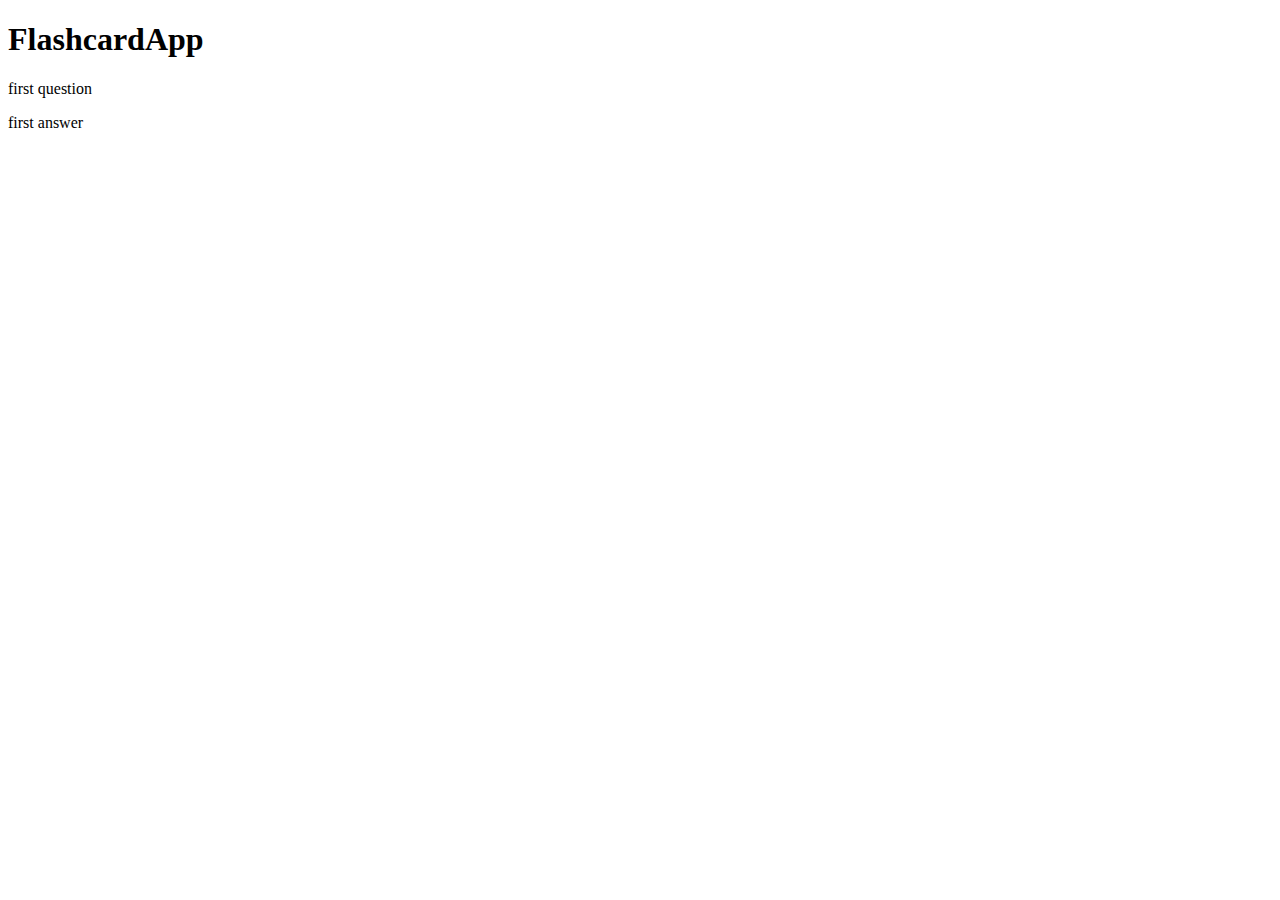
==== index.html @ 64b37a34 "paragraphs added" ====
<!DOCTYPE html>
<html>

<head>
  <meta charset="utf-8">
  <title>FlashcardApp</title>
</head>
<body>
<h1>FlashcardApp</h1>
<p id='flashcardQuestion'>first question</p>
<p id='flashcardAnswer'>first answer</p>
<script src="main.js">
</script>
</body>

</html>
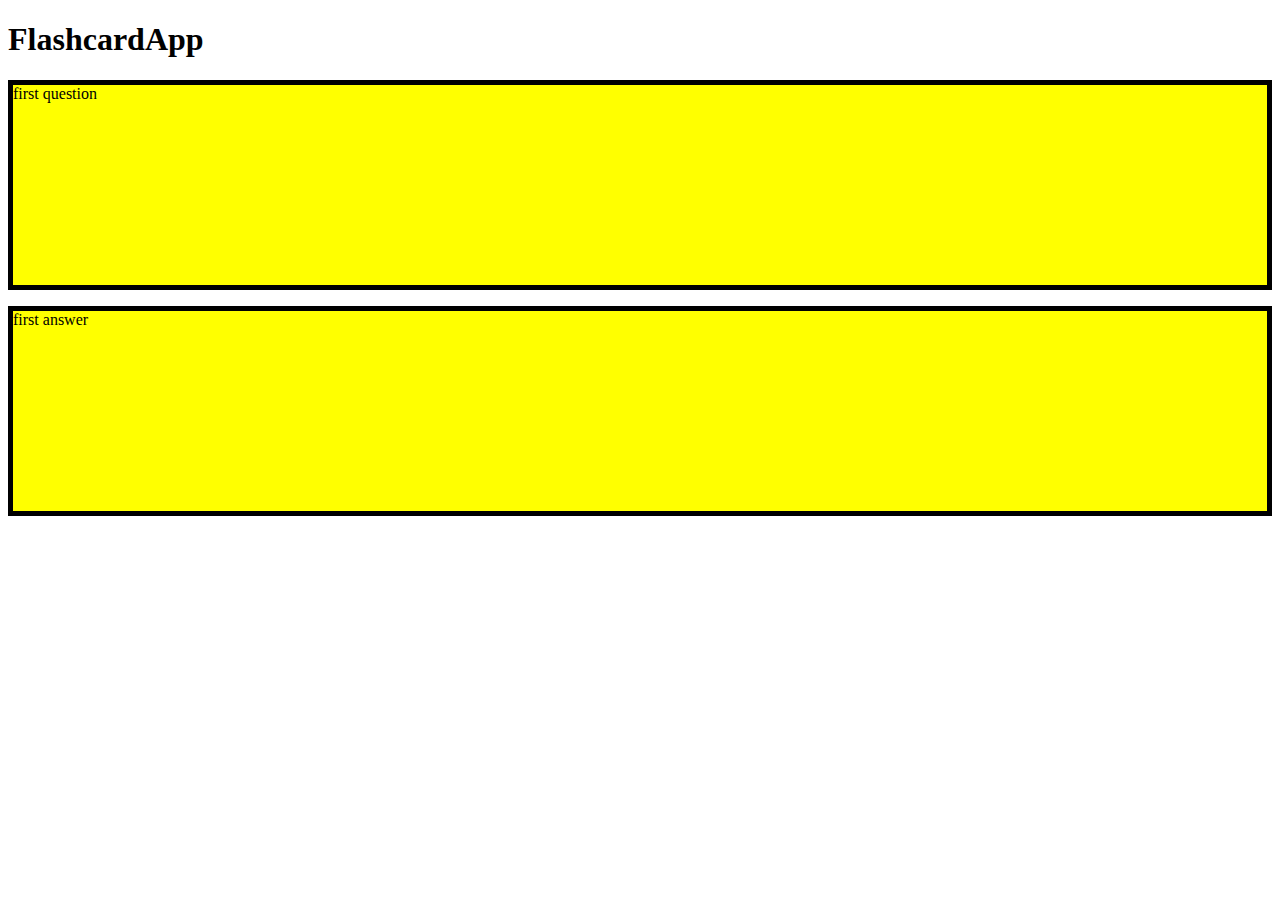
==== commit 106950d9: "adding boxes" ====
--- a/index.html
+++ b/index.html
@@ -4,6 +4,7 @@
 <head>
   <meta charset="utf-8">
   <title>FlashcardApp</title>
+  <link href="style.css" rel="stylesheet" type="text/css">
 </head>
 <body>
 <h1>FlashcardApp</h1>
--- a/style.css
+++ b/style.css
@@ -0,0 +1,7 @@
+p {
+  background-color: yellow;
+  height: 200px;
+  border-style: solid;
+  border-width: 5px;
+
+}
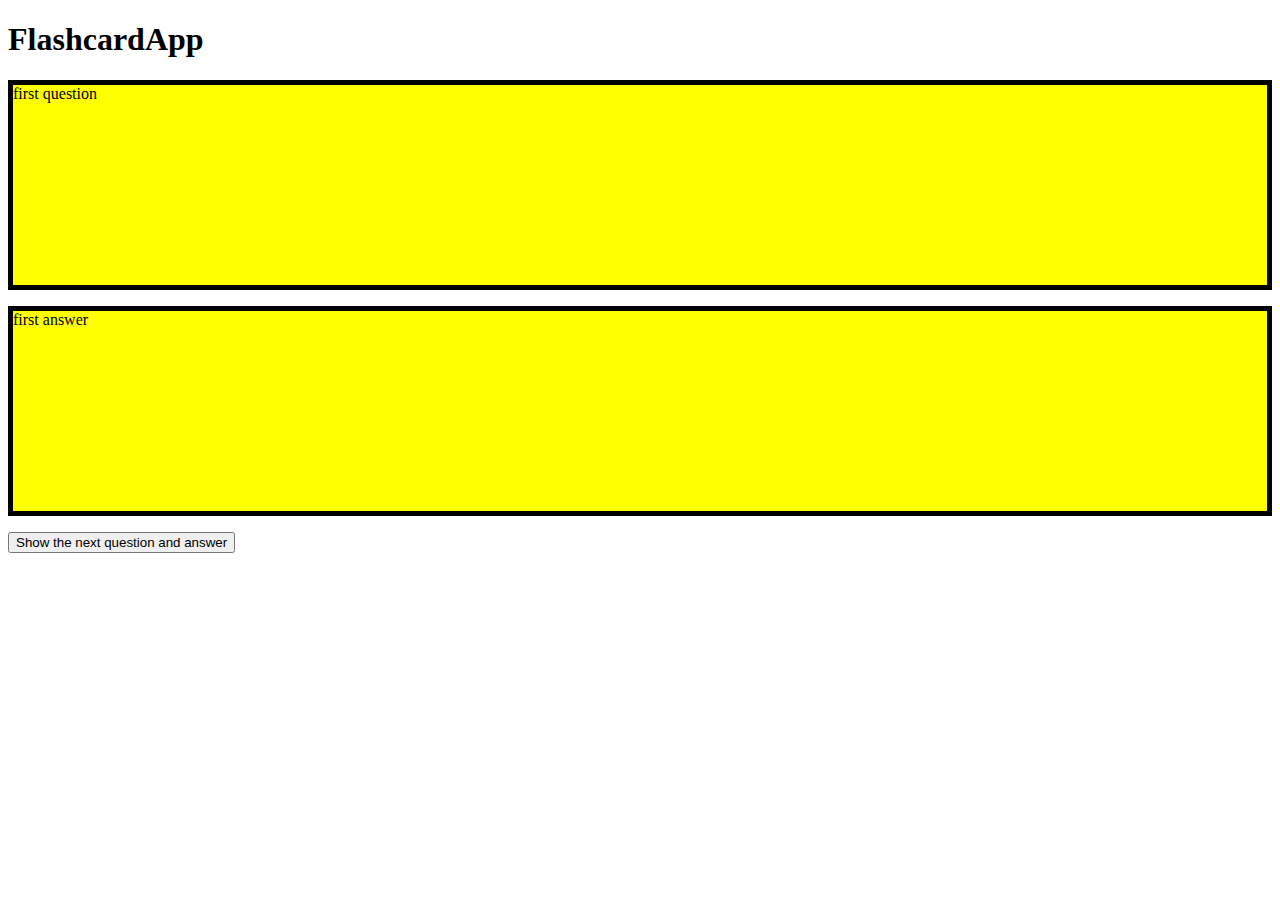
==== commit d4bf9c57: "added button" ====
--- a/index.html
+++ b/index.html
@@ -10,6 +10,7 @@
 <h1>FlashcardApp</h1>
 <p id='flashcardQuestion'>first question</p>
 <p id='flashcardAnswer'>first answer</p>
+<button id='nextFlashcard'>Show the next question and answer</button>
 <script src="main.js">
 </script>
 </body>
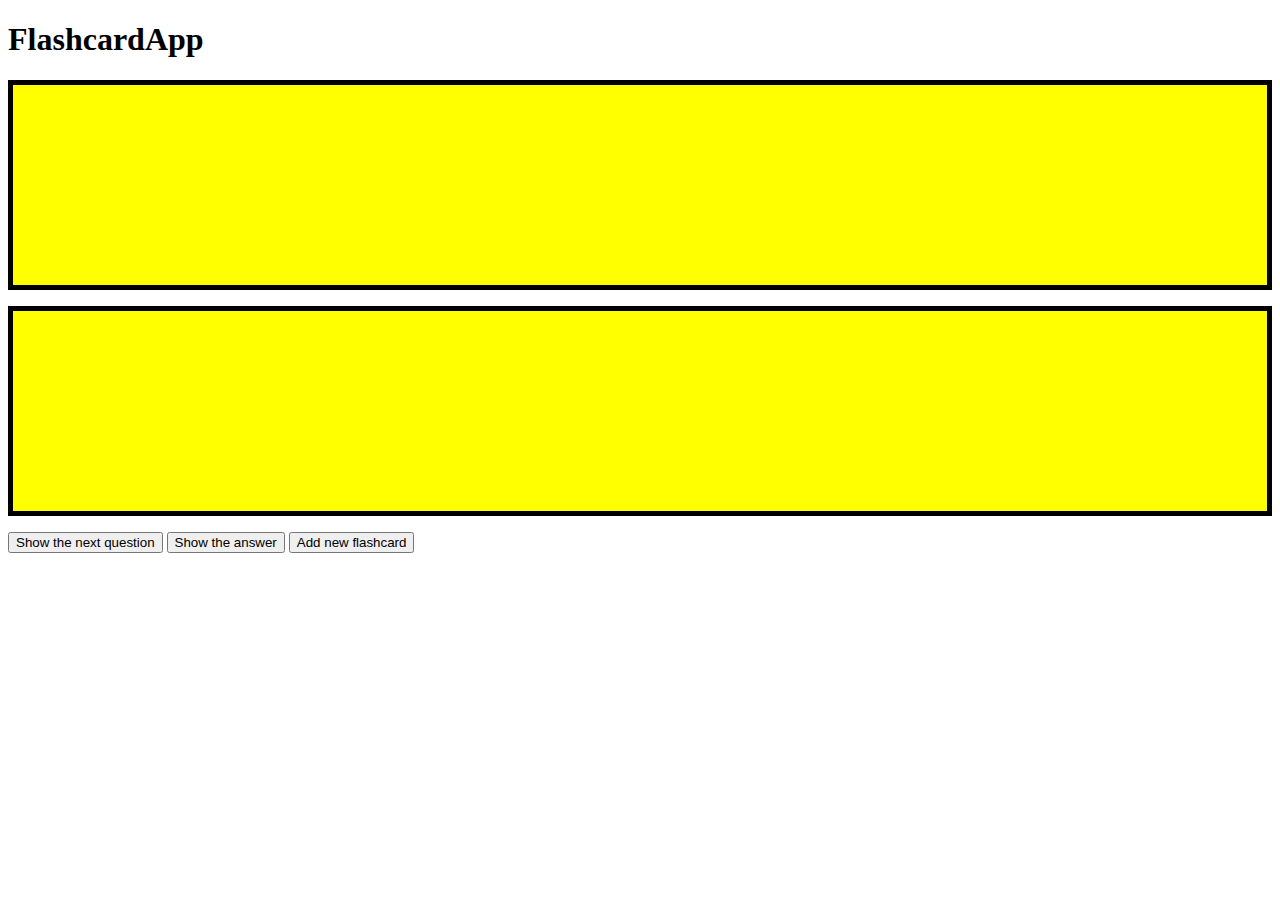
==== commit 6a81356b: "added page and buttons" ====
--- a/index.html
+++ b/index.html
@@ -8,9 +8,15 @@
 </head>
 <body>
 <h1>FlashcardApp</h1>
-<p id='flashcardQuestion'>first question</p>
-<p id='flashcardAnswer'>first answer</p>
-<button id='nextFlashcard'>Show the next question and answer</button>
+<p id='flashcardQuestion'></p>
+<p id='flashcardAnswer'></p>
+
+<div class="centerButton">
+  <button id='nextFlashcardQuestion'>Show the next question</button>
+  <button id='nextFlashcardAnswer'>Show the answer</button>
+  <button onclick="location.href='newflashcard.html'" type="button" id='addNewFlashcard'>Add new flashcard</button>
+</div>
+
 <script src="main.js">
 </script>
 </body>
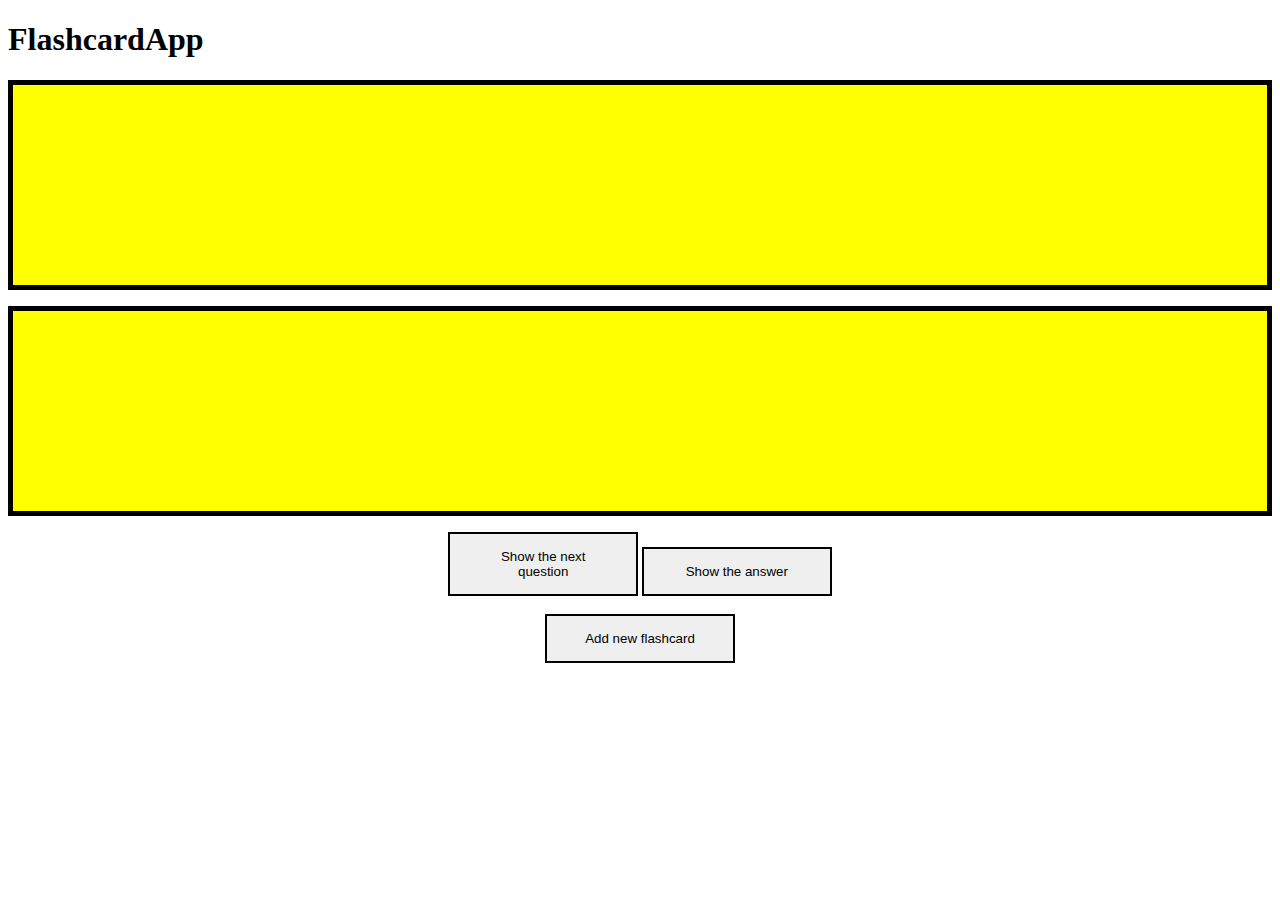
==== commit 141f8f83: "created second web page" ====
--- a/index.html
+++ b/index.html
@@ -14,6 +14,7 @@
 <div class="centerButton">
   <button id='nextFlashcardQuestion'>Show the next question</button>
   <button id='nextFlashcardAnswer'>Show the answer</button>
+  <br></br> 
   <button onclick="location.href='newflashcard.html'" type="button" id='addNewFlashcard'>Add new flashcard</button>
 </div>
 
--- a/style.css
+++ b/style.css
@@ -3,5 +3,26 @@
   height: 200px;
   border-style: solid;
   border-width: 5px;
+}
 
+input {
+  background-color: lightblue;
+  width: 100%;
+  height: 200px;
+  border-style: solid;
+  border-width: 5px;
+  font-size: 24px;
 }
+
+button {
+  padding: 15px 32px;
+  border: 2px solid;
+  width: 15%;
+}
+
+.centerButton {
+  text-align:center;
+}
+.centerButton2 {
+  text-align:center;
+}
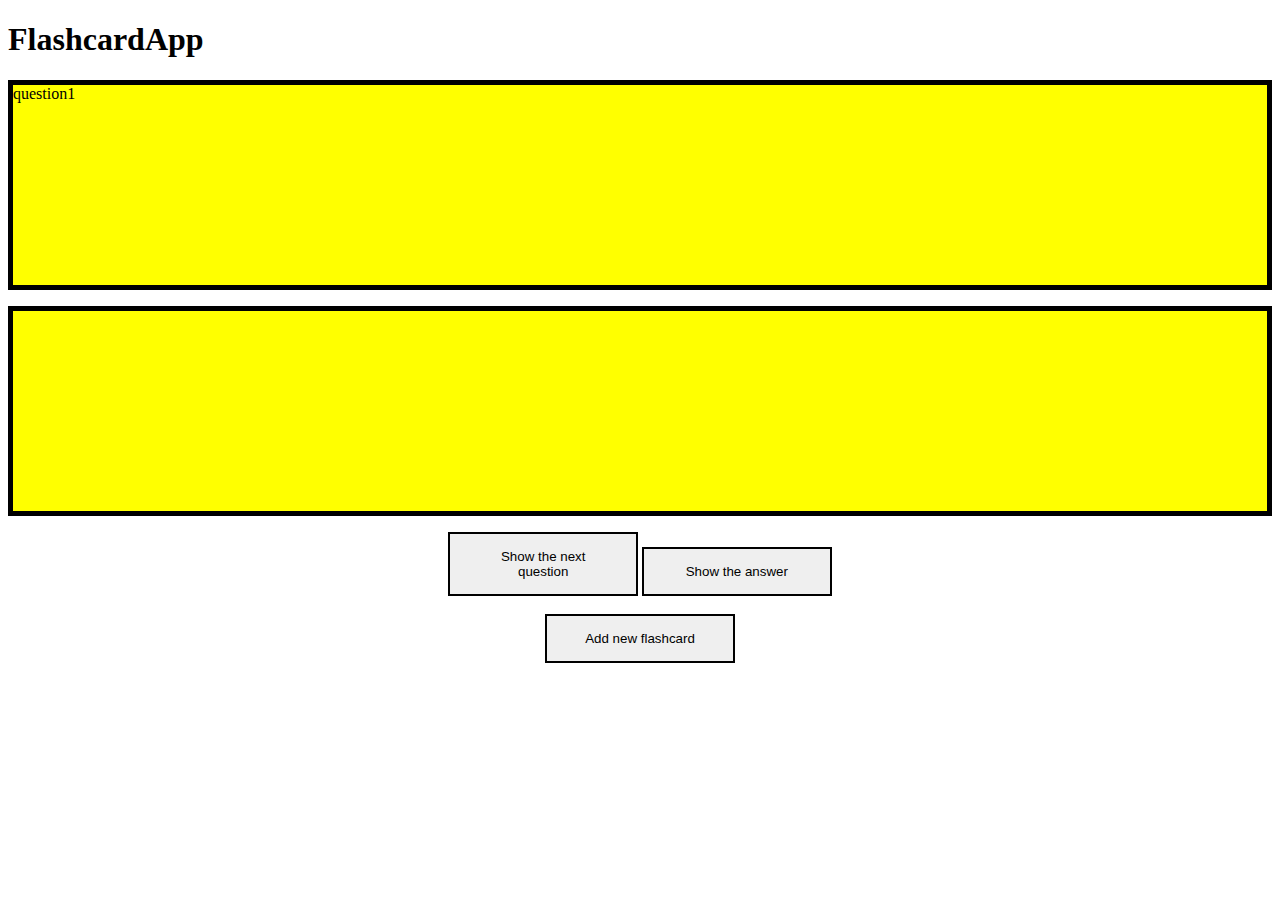
==== commit 5b8a1039: "save new flashcards" ====
--- a/index.html
+++ b/index.html
@@ -14,12 +14,11 @@
 <div class="centerButton">
   <button id='nextFlashcardQuestion'>Show the next question</button>
   <button id='nextFlashcardAnswer'>Show the answer</button>
-  <br></br> 
+  <br></br>
   <button onclick="location.href='newflashcard.html'" type="button" id='addNewFlashcard'>Add new flashcard</button>
 </div>
-
-<script src="main.js">
-</script>
+<script src="global.js"></script>
+<script src="main.js"></script>
 </body>
 
 </html>
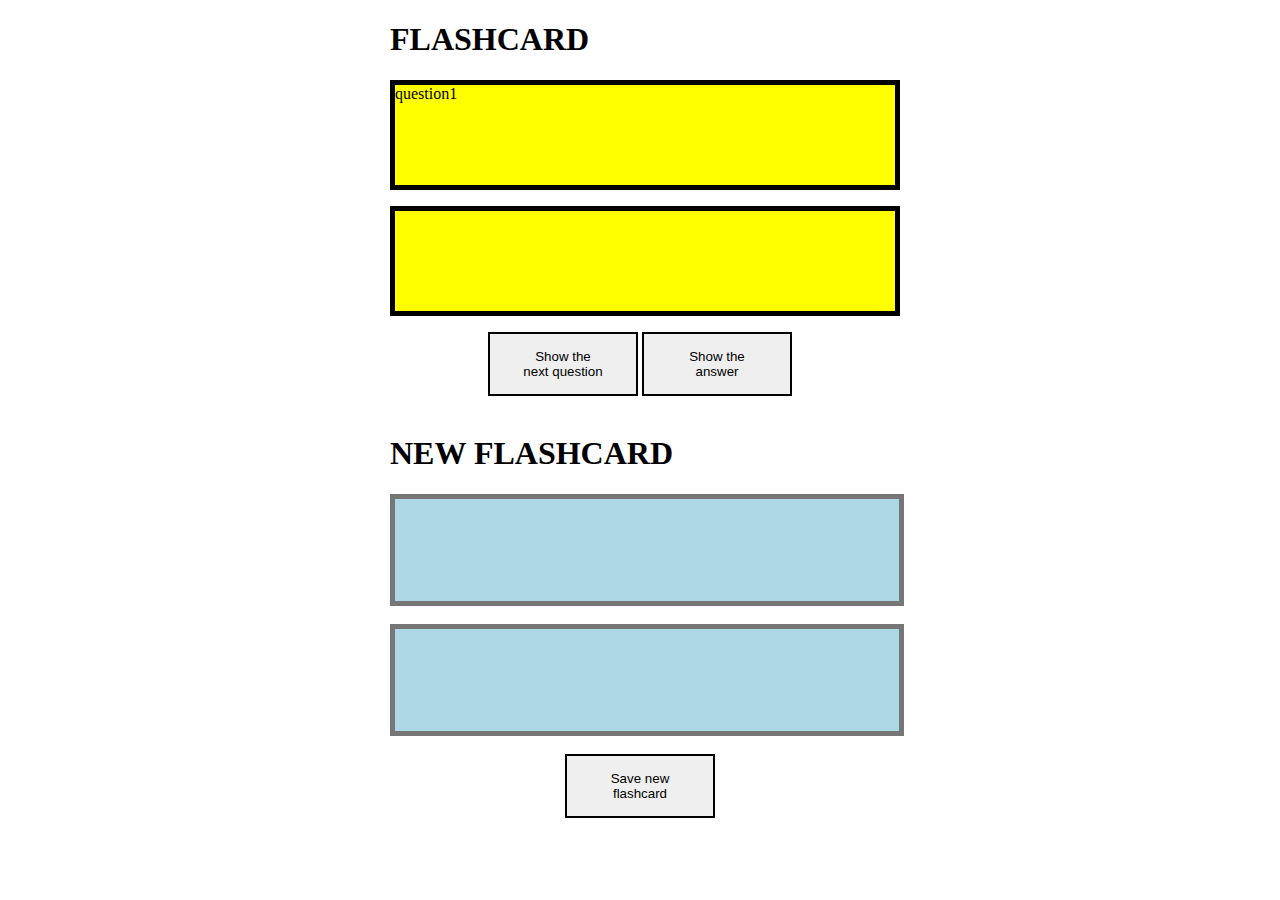
==== commit 500d4e19: "everything in one page" ====
--- a/index.html
+++ b/index.html
@@ -3,11 +3,20 @@
 
 <head>
   <meta charset="utf-8">
-  <title>FlashcardApp</title>
+  <title>Flashcard App</title>
   <link href="style.css" rel="stylesheet" type="text/css">
 </head>
+<style>
+.content {
+  max-width: 500px;
+  margin: auto;
+}
+</style>
+
 <body>
-<h1>FlashcardApp</h1>
+  <div class="content">
+  <!-- Page content -->
+<h1>FLASHCARD</h1>
 <p id='flashcardQuestion'></p>
 <p id='flashcardAnswer'></p>
 
@@ -15,10 +24,25 @@
   <button id='nextFlashcardQuestion'>Show the next question</button>
   <button id='nextFlashcardAnswer'>Show the answer</button>
   <br></br>
-  <button onclick="location.href='newflashcard.html'" type="button" id='addNewFlashcard'>Add new flashcard</button>
+  <!--button onclick="location.href='newflashcard.html'" type="button" id='addNewFlashcard'>Add new flashcard</button-->
 </div>
-<script src="global.js"></script>
-<script src="main.js"></script>
+
+<h1>NEW FLASHCARD</h1>
+
+  <input type="text" id='newFlashcardQuestion' required></input>
+  <br></br>
+  <input type="text" id='newFlashcardAnswer' required></input>
+<br></br>
+
+<div class="centerButton2">
+  <button id='newFlashcard'>Save new flashcard</button>
+  <!--button onclick="location.href='index.html'" type="button" id='goBack'>Go Back to the Home page</button-->
+</div>
+
+
+</div>
+<script src="main.js">
+</script>
 </body>
 
 </html>
--- a/style.css
+++ b/style.css
@@ -1,6 +1,10 @@
+title{
+  text-align: center;
+}
 p {
   background-color: yellow;
-  height: 200px;
+  height: 100px;
+  width: 100%;
   border-style: solid;
   border-width: 5px;
 }
@@ -8,16 +12,18 @@
 input {
   background-color: lightblue;
   width: 100%;
-  height: 200px;
+  height: 100px;
   border-style: solid;
   border-width: 5px;
   font-size: 24px;
+  line-height: 10px;
 }
 
 button {
   padding: 15px 32px;
   border: 2px solid;
-  width: 15%;
+  width: 30%;
+  height: 30%;
 }
 
 .centerButton {
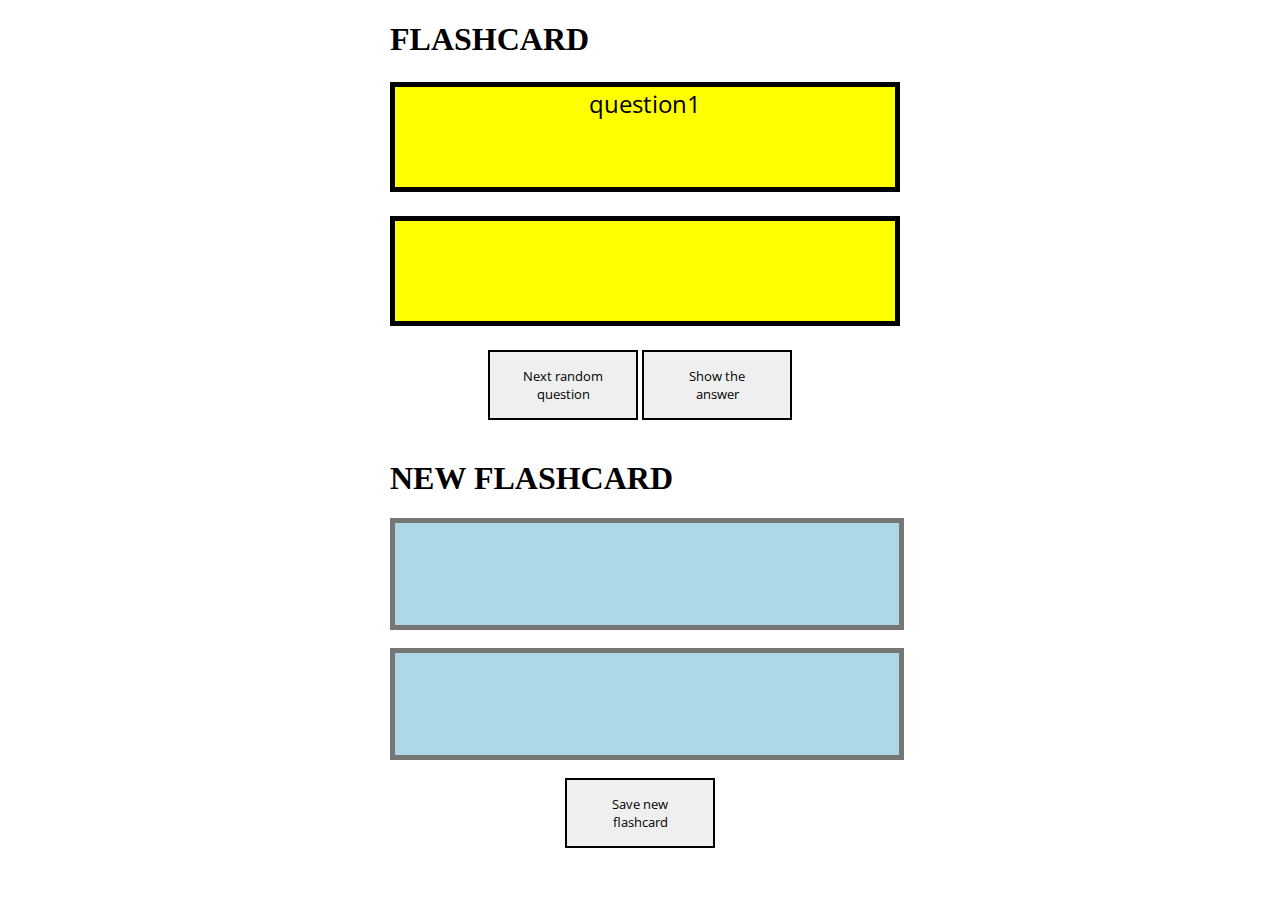
==== commit d7de661b: "new editing" ====
--- a/index.html
+++ b/index.html
@@ -5,6 +5,7 @@
   <meta charset="utf-8">
   <title>Flashcard App</title>
   <link href="style.css" rel="stylesheet" type="text/css">
+  <link href="https://fonts.googleapis.com/css?family=Open+Sans" rel="stylesheet">
 </head>
 <style>
 .content {
@@ -21,7 +22,7 @@
 <p id='flashcardAnswer'></p>
 
 <div class="centerButton">
-  <button id='nextFlashcardQuestion'>Show the next question</button>
+  <button id='nextFlashcardQuestion'>Next random question</button>
   <button id='nextFlashcardAnswer'>Show the answer</button>
   <br></br>
   <!--button onclick="location.href='newflashcard.html'" type="button" id='addNewFlashcard'>Add new flashcard</button-->
--- a/style.css
+++ b/style.css
@@ -1,5 +1,7 @@
 title{
   text-align: center;
+  font-family: 'Open Sans', sans-serif;
+  font-weight: bold;
 }
 p {
   background-color: yellow;
@@ -7,6 +9,9 @@
   width: 100%;
   border-style: solid;
   border-width: 5px;
+  font-family: 'Open Sans', sans-serif;
+  font-size: 24px;
+  text-align: center;
 }
 
 input {
@@ -16,6 +21,7 @@
   border-style: solid;
   border-width: 5px;
   font-size: 24px;
+  font-family: 'Open Sans', sans-serif;
   line-height: 10px;
 }
 
@@ -23,7 +29,9 @@
   padding: 15px 32px;
   border: 2px solid;
   width: 30%;
-  height: 30%;
+  height: 20%;
+  font-family: 'Open Sans', sans-serif;
+  ont-size: 8px;
 }
 
 .centerButton {
